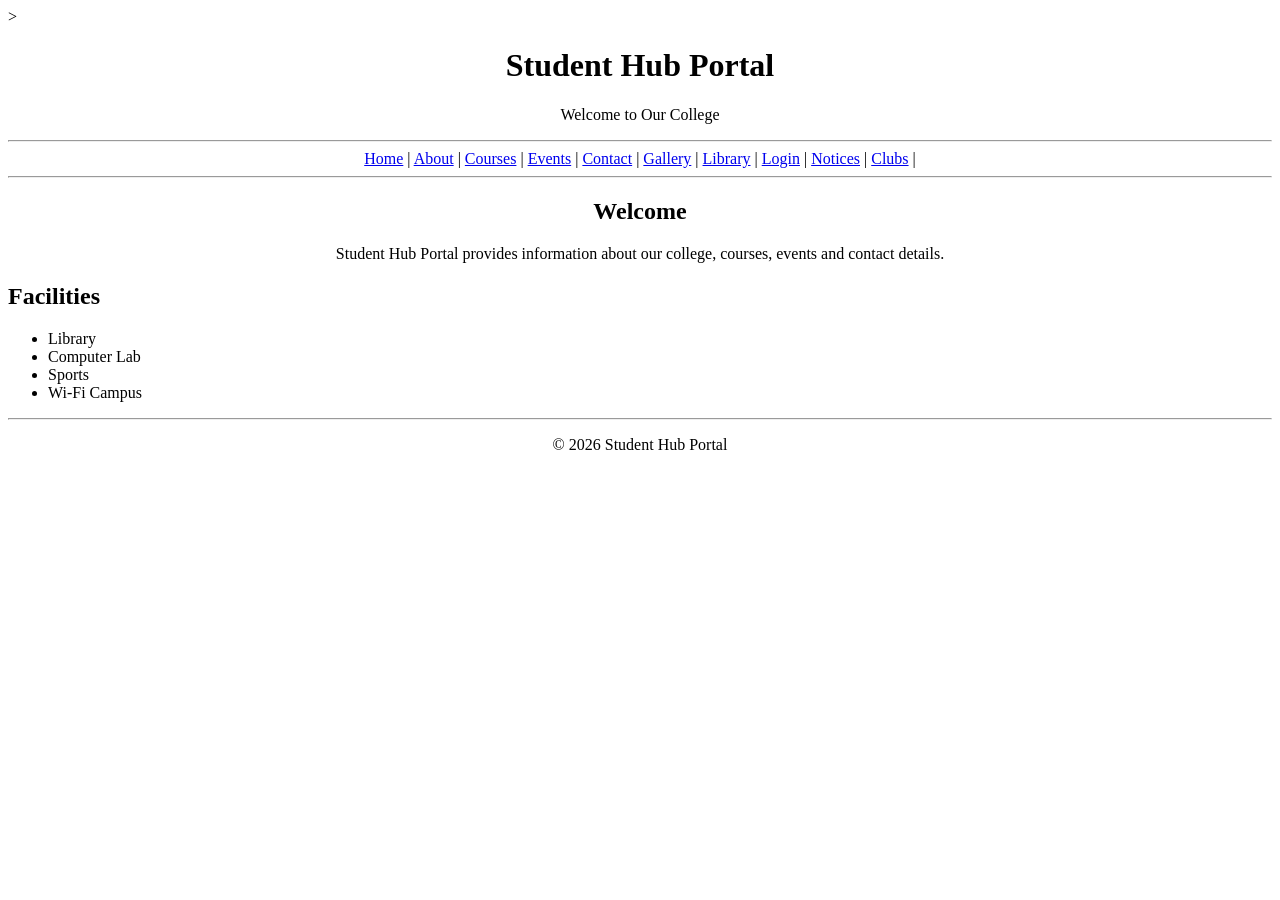
==== index.html @ 15c7317a "Initial commit" ====
<!DOCTYPE html>
<html>
<head>
    <title>Student Hub Portal</title>
   
</head>

<body background="d:\WDF\background.jpg">
>

<header align="center">
    <h1>Student Hub Portal</h1>
    <p>Welcome to Our College</p>
</header>

<hr>

<nav align="center">
    <a href="index.html">Home</a> |
    <a href="about.html">About</a> |
    <a href="courses.html">Courses</a> |
    <a href="events.html">Events</a> |
    <a href="contact.html">Contact</a> |
    <a href="gallery.html">Gallery</a> |
    <a href="library.html">Library</a> |
    <a href="login.html">Login</a> |
    <a href="notices.html">Notices</a> |
    <a href="clubs.html">Clubs</a> |
</nav>

<hr>

<main>

<section align="center">
    <h2>Welcome</h2>
    
    <p>
        Student Hub Portal provides information about our college,
        courses, events and contact details.
    </p>
</section>

<section>
    <h2>Facilities</h2>
    <ul>
        <li>Library</li>
        <li>Computer Lab</li>
        <li>Sports</li>
        <li>Wi-Fi Campus</li>
    </ul>
</section>

</main>

<hr>

<footer align="center">
    <p>&copy; 2026 Student Hub Portal</p>
</footer>

</body>
</html>
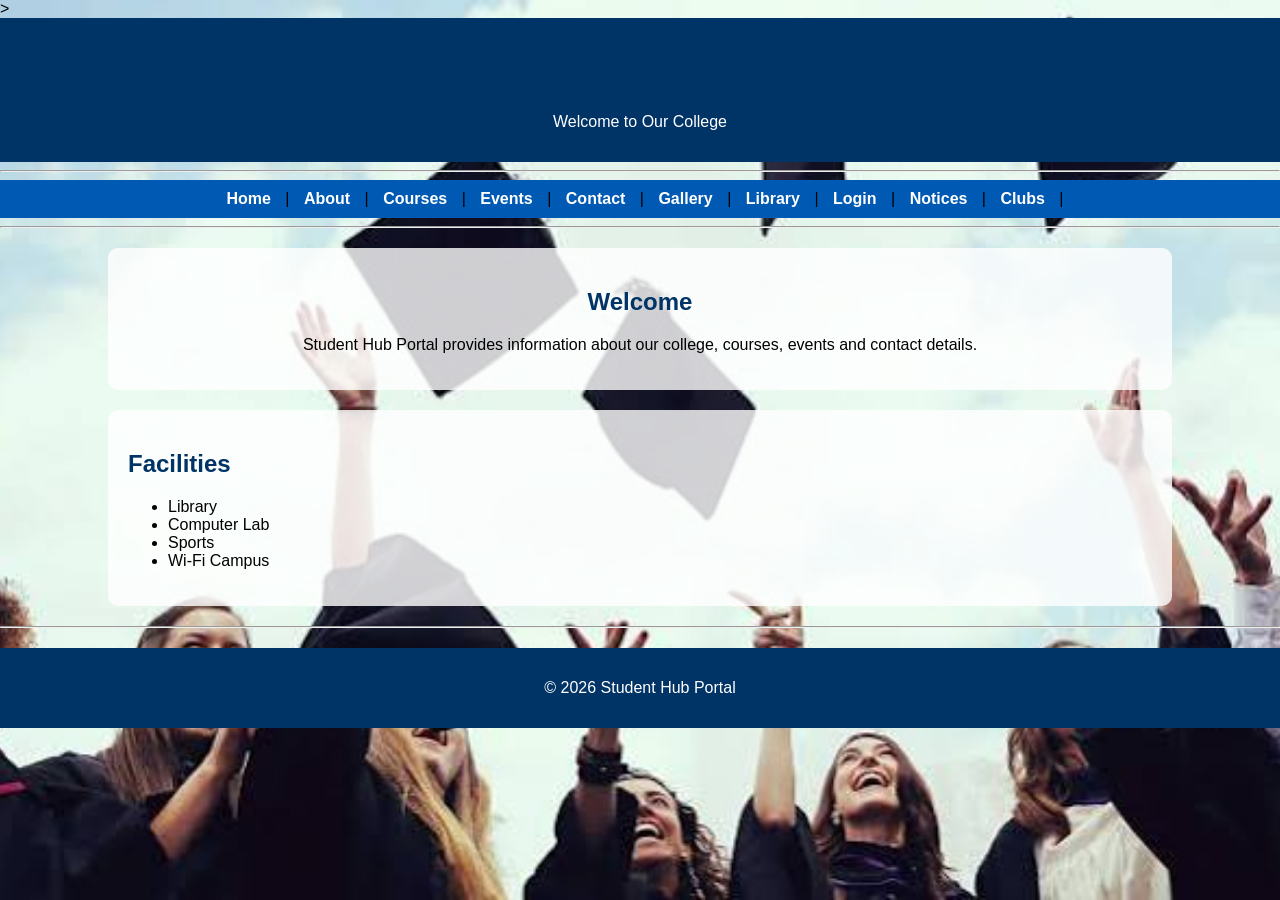
==== commit faeff398: "css added successfully" ====
--- a/index.html
+++ b/index.html
@@ -5,11 +5,12 @@
    
 </head>
 
-<body background="d:\WDF\background.jpg">
+<body>
 >
 
 <header align="center">
     <h1>Student Hub Portal</h1>
+    <link rel="stylesheet" href="style.css">
     <p>Welcome to Our College</p>
 </header>
 
@@ -17,7 +18,7 @@
 
 <nav align="center">
     <a href="index.html">Home</a> |
-    <a href="about.html">About</a> |
+    <a href="about.html">About</a> |  
     <a href="courses.html">Courses</a> |
     <a href="events.html">Events</a> |
     <a href="contact.html">Contact</a> |
--- a/style.css
+++ b/style.css
@@ -0,0 +1,88 @@
+body{
+    margin:0;
+    font-family: Arial, sans-serif;
+    background-image: url("images/background.jpg");
+    background-size:cover;
+    background-repeat:no-repeat;
+    background-position:center;
+    background-attachment:fixed;
+}
+
+header{
+    background-color:#003366;
+    color:white;
+    text-align:center;
+    padding:15px;
+}
+
+nav{
+    background-color:#0059b3;
+    padding:10px;
+    text-align:center;
+}
+
+nav a{
+    color:white;
+    text-decoration:none;
+    padding:10px;
+    font-weight:bold;
+}
+
+nav a:hover{
+    color:yellow;
+}
+
+section{
+    background-color:rgba(255,255,255,0.8);
+    width:80%;
+    margin:20px auto;
+    padding:20px;
+    border-radius:10px;
+}
+
+h1,h2,h3{
+    color:#003366;
+}
+
+img{
+    border-radius:10px;
+}
+
+table{
+    width:70%;
+    margin:auto;
+    border-collapse:collapse;
+    background:white;
+}
+
+th,td{
+    border:1px solid black;
+    padding:10px;
+    text-align:center;
+}
+
+th{
+    background:#0059b3;
+    color:white;
+}
+
+input,textarea{
+    width:250px;
+    padding:8px;
+    margin:5px;
+}
+
+input[type="submit"]{
+    background:#0059b3;
+    color:white;
+    border:none;
+    padding:10px;
+}
+
+footer{
+    background:#003366;
+    color:white;
+    text-align:center;
+    padding:15px;
+    margin-top:20px;
+}
